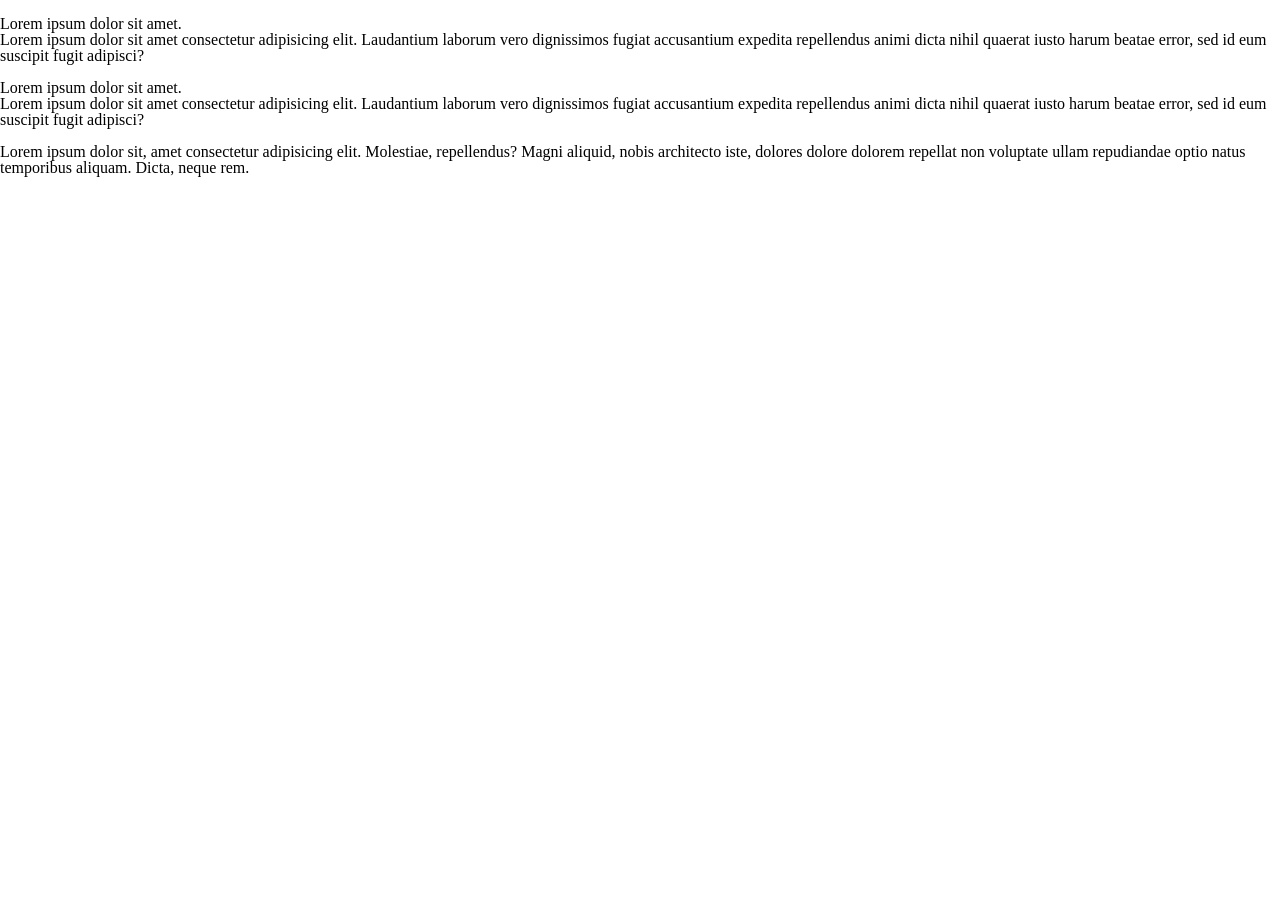
==== pixel-perfect-kata/index.html @ 258cc198 "chore: organize homework by week" ====
<!DOCTYPE html>
<html lang="en">

<head>
    <meta charset="UTF-8">
    <meta name="viewport" content="width=device-width, initial-scale=1.0">
    <link rel="stylesheet" href="reset.css">
    <link rel="stylesheet" href="all.css">
    <title>Document</title>
</head>

<body>
    <div class="container">
        <div class="content">
            <section class="news-list">
                <div class="article">
                    <img src="https://picsum.photos/96" alt="">
                    <div class="news-body">
                        <h2>Lorem ipsum dolor sit amet.</h2>
                        <p>Lorem ipsum dolor sit amet consectetur adipisicing elit. Laudantium laborum vero dignissimos
                            fugiat
                            accusantium expedita repellendus animi dicta nihil quaerat iusto harum beatae error, sed id
                            eum
                            suscipit fugit adipisci?</p>
                    </div>
                </div>
                <div class="article">
                    <img src="https://picsum.photos/96" alt="">
                    <div class="news-body">
                        <h2>Lorem ipsum dolor sit amet.</h2>
                        <p>Lorem ipsum dolor sit amet consectetur adipisicing elit. Laudantium laborum vero dignissimos
                            fugiat
                            accusantium expedita repellendus animi dicta nihil quaerat iusto harum beatae error, sed id
                            eum
                            suscipit fugit adipisci?</p>
                    </div>
                </div>
            </section>
            <div class="ad">
                <img src="https://picsum.photos/216" alt="">
            </div>
        </div>
        <footer class="footer">
            Lorem ipsum dolor sit, amet consectetur adipisicing elit. Molestiae, repellendus? Magni aliquid, nobis
            architecto iste, dolores dolore dolorem repellat non voluptate ullam repudiandae optio natus temporibus
            aliquam. Dicta, neque rem.
        </footer>
    </div>
</body>

</html>
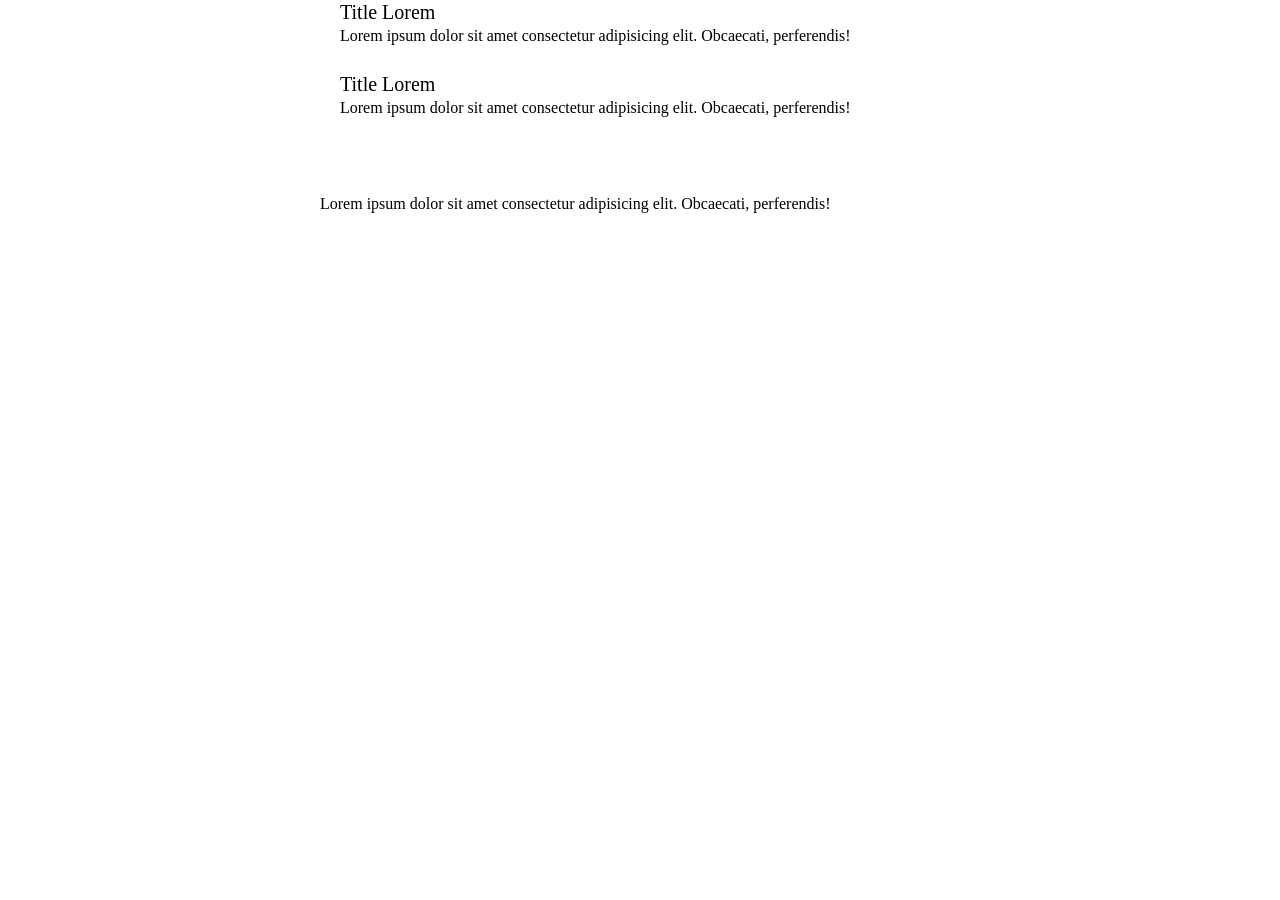
==== commit 61c4d35e: "完成 pixel perfect kata" ====
--- a/pixel-perfect-kata/index.html
+++ b/pixel-perfect-kata/index.html
@@ -11,39 +11,29 @@
 
 <body>
     <div class="container">
-        <div class="content">
-            <section class="news-list">
-                <div class="article">
+        <div class="d-flex gap-20 mb-24">
+            <section class="flex-1 ">
+                <article class="d-flex gap-20 mb-24">
                     <img src="https://picsum.photos/96" alt="">
-                    <div class="news-body">
-                        <h2>Lorem ipsum dolor sit amet.</h2>
-                        <p>Lorem ipsum dolor sit amet consectetur adipisicing elit. Laudantium laborum vero dignissimos
-                            fugiat
-                            accusantium expedita repellendus animi dicta nihil quaerat iusto harum beatae error, sed id
-                            eum
-                            suscipit fugit adipisci?</p>
+                    <div class="list flex-1 ">
+                        <h2>Title Lorem</h2>
+                        <p>Lorem ipsum dolor sit amet consectetur adipisicing elit. Obcaecati, perferendis!</p>
                     </div>
-                </div>
-                <div class="article">
+                </article>
+                <article class="d-flex gap-20">
                     <img src="https://picsum.photos/96" alt="">
-                    <div class="news-body">
-                        <h2>Lorem ipsum dolor sit amet.</h2>
-                        <p>Lorem ipsum dolor sit amet consectetur adipisicing elit. Laudantium laborum vero dignissimos
-                            fugiat
-                            accusantium expedita repellendus animi dicta nihil quaerat iusto harum beatae error, sed id
-                            eum
-                            suscipit fugit adipisci?</p>
+                    <div class="list flex-1 ">
+                        <h2>Title Lorem</h2>
+                        <p>Lorem ipsum dolor sit amet consectetur adipisicing elit. Obcaecati, perferendis!</p>
                     </div>
-                </div>
+                </article>
             </section>
             <div class="ad">
                 <img src="https://picsum.photos/216" alt="">
             </div>
         </div>
         <footer class="footer">
-            Lorem ipsum dolor sit, amet consectetur adipisicing elit. Molestiae, repellendus? Magni aliquid, nobis
-            architecto iste, dolores dolore dolorem repellat non voluptate ullam repudiandae optio natus temporibus
-            aliquam. Dicta, neque rem.
+            <p>Lorem ipsum dolor sit amet consectetur adipisicing elit. Obcaecati, perferendis!</p>
         </footer>
     </div>
 </body>
--- a/pixel-perfect-kata/all.css
+++ b/pixel-perfect-kata/all.css
@@ -0,0 +1,41 @@
+.container {
+    max-width: 640px;
+    margin: 0 auto;
+}
+
+img {
+    display: block;
+}
+
+.d-flex {
+    display: flex;
+}
+
+.flex-1 {
+    flex: 1;
+}
+
+.gap-20 {
+    gap: 20px;
+}
+
+.mb-24 {
+    margin-bottom: 24px;
+}
+
+.list h2 {
+    font-size: 20px;
+    line-height: 1.2;
+}
+
+.list p {
+    font-size: 16px;
+    line-height: 1.5;
+}
+
+.footer {
+    font-size: 16px;
+    line-height: 1.5;
+    padding-bottom: 48px;
+    padding-top: 48px;
+}
